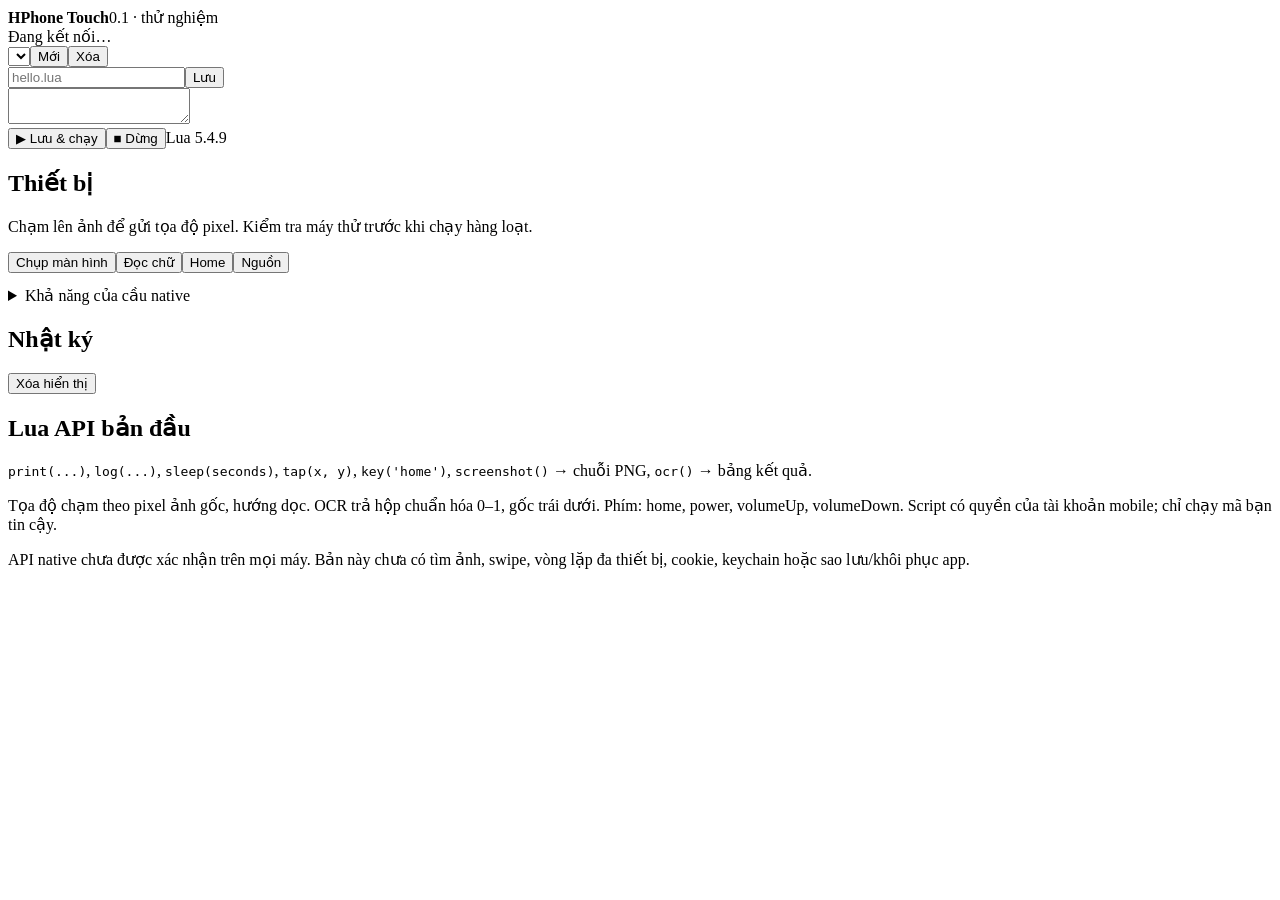
==== web/index.html @ 8dde2e06 "Implement independent HPhone Touch Lua tool and RootHide APT pipeline" ====
<!doctype html>
<html lang="vi"><head><meta charset="utf-8"><meta name="viewport" content="width=device-width,initial-scale=1"><title>HPhone Touch</title><link rel="stylesheet" href="/style.css"><script defer src="/app.js"></script></head>
<body>
<header><div><strong>HPhone Touch</strong><span class="badge">0.1 · thử nghiệm</span></div><span id="status">Đang kết nối…</span></header>
<main>
<section id="connect" hidden><h2>Kết nối</h2><p>Nhập token của thiết bị khi truy cập qua USB từ PC.</p><input id="token" type="password" autocomplete="off" placeholder="Token thiết bị"><button id="login">Kết nối</button></section>
<section class="editor"><div class="toolbar"><select id="files" aria-label="Script"></select><button id="new">Mới</button><button id="delete">Xóa</button></div><div class="filename"><input id="name" placeholder="hello.lua" aria-label="Tên script"><button id="save">Lưu</button></div><textarea id="code" spellcheck="false" aria-label="Mã Lua"></textarea><div class="toolbar"><button id="run" class="primary">▶ Lưu & chạy</button><button id="stop">■ Dừng</button><span>Lua 5.4.9</span></div></section>
<section class="device"><h2>Thiết bị</h2><p class="hint">Chạm lên ảnh để gửi tọa độ pixel. Kiểm tra máy thử trước khi chạy hàng loạt.</p><div class="toolbar"><button id="screen">Chụp màn hình</button><button id="ocr">Đọc chữ</button><button data-key="home">Home</button><button data-key="power">Nguồn</button></div><img id="preview" alt="Ảnh màn hình iPhone" hidden><pre id="ocrResult"></pre><details><summary>Khả năng của cầu native</summary><pre id="capabilities"></pre></details></section>
<section class="log"><div class="toolbar"><h2>Nhật ký</h2><button id="clear">Xóa hiển thị</button></div><pre id="logs" aria-live="polite"></pre></section>
<section class="help"><h2>Lua API bản đầu</h2><p><code>print(...)</code>, <code>log(...)</code>, <code>sleep(seconds)</code>, <code>tap(x, y)</code>, <code>key('home')</code>, <code>screenshot()</code> → chuỗi PNG, <code>ocr()</code> → bảng kết quả.</p><p>Tọa độ chạm theo pixel ảnh gốc, hướng dọc. OCR trả hộp chuẩn hóa 0–1, gốc trái dưới. Phím: home, power, volumeUp, volumeDown. Script có quyền của tài khoản mobile; chỉ chạy mã bạn tin cậy.</p><p>API native chưa được xác nhận trên mọi máy. Bản này chưa có tìm ảnh, swipe, vòng lặp đa thiết bị, cookie, keychain hoặc sao lưu/khôi phục app.</p></section>
</main><div id="notice" role="status" hidden></div>
</body></html>
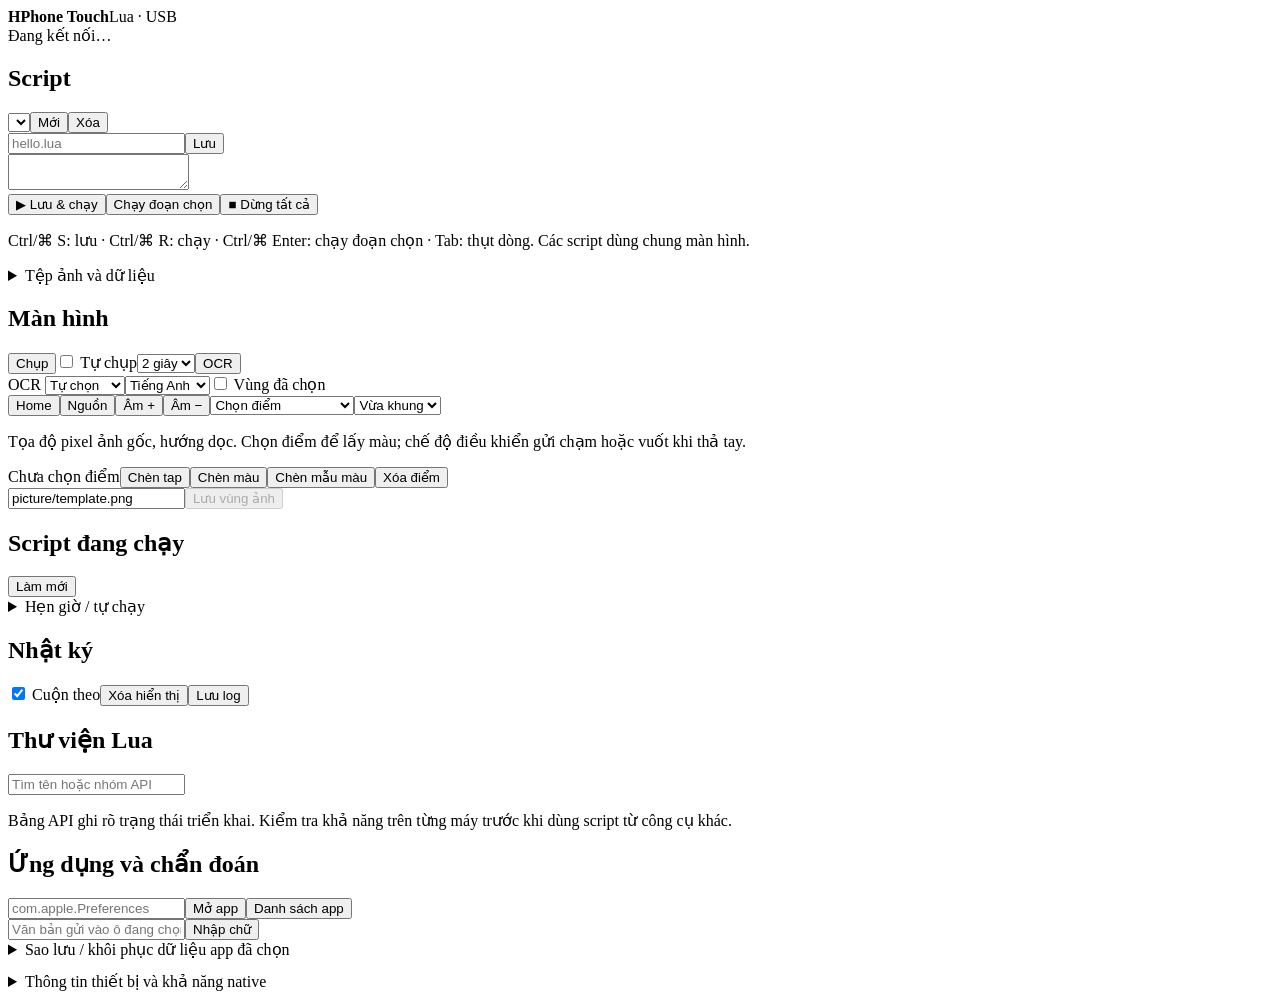
==== commit 042390f2: "Add gestures, visual matching, multi-job Lua runtime and USB fleet tools" ====
--- a/web/index.html
+++ b/web/index.html
@@ -1,12 +1,30 @@
 <!doctype html>
 <html lang="vi"><head><meta charset="utf-8"><meta name="viewport" content="width=device-width,initial-scale=1"><title>HPhone Touch</title><link rel="stylesheet" href="/style.css"><script defer src="/app.js"></script></head>
 <body>
-<header><div><strong>HPhone Touch</strong><span class="badge">0.1 · thử nghiệm</span></div><span id="status">Đang kết nối…</span></header>
+<header><div><strong>HPhone Touch</strong><span class="badge" id="version">Lua · USB</span></div><span id="status" role="status">Đang kết nối…</span></header>
 <main>
-<section id="connect" hidden><h2>Kết nối</h2><p>Nhập token của thiết bị khi truy cập qua USB từ PC.</p><input id="token" type="password" autocomplete="off" placeholder="Token thiết bị"><button id="login">Kết nối</button></section>
-<section class="editor"><div class="toolbar"><select id="files" aria-label="Script"></select><button id="new">Mới</button><button id="delete">Xóa</button></div><div class="filename"><input id="name" placeholder="hello.lua" aria-label="Tên script"><button id="save">Lưu</button></div><textarea id="code" spellcheck="false" aria-label="Mã Lua"></textarea><div class="toolbar"><button id="run" class="primary">▶ Lưu & chạy</button><button id="stop">■ Dừng</button><span>Lua 5.4.9</span></div></section>
-<section class="device"><h2>Thiết bị</h2><p class="hint">Chạm lên ảnh để gửi tọa độ pixel. Kiểm tra máy thử trước khi chạy hàng loạt.</p><div class="toolbar"><button id="screen">Chụp màn hình</button><button id="ocr">Đọc chữ</button><button data-key="home">Home</button><button data-key="power">Nguồn</button></div><img id="preview" alt="Ảnh màn hình iPhone" hidden><pre id="ocrResult"></pre><details><summary>Khả năng của cầu native</summary><pre id="capabilities"></pre></details></section>
-<section class="log"><div class="toolbar"><h2>Nhật ký</h2><button id="clear">Xóa hiển thị</button></div><pre id="logs" aria-live="polite"></pre></section>
-<section class="help"><h2>Lua API bản đầu</h2><p><code>print(...)</code>, <code>log(...)</code>, <code>sleep(seconds)</code>, <code>tap(x, y)</code>, <code>key('home')</code>, <code>screenshot()</code> → chuỗi PNG, <code>ocr()</code> → bảng kết quả.</p><p>Tọa độ chạm theo pixel ảnh gốc, hướng dọc. OCR trả hộp chuẩn hóa 0–1, gốc trái dưới. Phím: home, power, volumeUp, volumeDown. Script có quyền của tài khoản mobile; chỉ chạy mã bạn tin cậy.</p><p>API native chưa được xác nhận trên mọi máy. Bản này chưa có tìm ảnh, swipe, vòng lặp đa thiết bị, cookie, keychain hoặc sao lưu/khôi phục app.</p></section>
+<section id="connect" hidden><h2>Kết nối thiết bị</h2><p>Nhập token riêng của thiết bị khi truy cập qua USB từ PC.</p><div class="toolbar"><input id="token" type="password" autocomplete="off" placeholder="Token thiết bị"><button id="login">Kết nối</button></div></section>
+<section class="editor">
+  <div class="toolbar"><h2>Script</h2><select id="files" aria-label="Script"></select><button id="new">Mới</button><button id="delete">Xóa</button></div>
+  <div class="filename"><input id="name" placeholder="hello.lua" aria-label="Tên script"><button id="save">Lưu</button></div>
+  <textarea id="code" spellcheck="false" autocapitalize="off" autocorrect="off" aria-label="Mã Lua"></textarea>
+  <div class="toolbar"><button id="run" class="primary">▶ Lưu & chạy</button><button id="selection">Chạy đoạn chọn</button><button id="stop">■ Dừng tất cả</button></div>
+  <p class="hint">Ctrl/⌘ S: lưu · Ctrl/⌘ R: chạy · Ctrl/⌘ Enter: chạy đoạn chọn · Tab: thụt dòng. Các script dùng chung màn hình.</p>
+  <details><summary>Tệp ảnh và dữ liệu</summary><p>Tải tệp vào thư mục dữ liệu script, tối đa 700 KiB mỗi lần. Tên tương đối, ví dụ picture/button.png.</p><div class="filename"><input id="assetPath" placeholder="picture/button.png" aria-label="Đường dẫn tệp"><input id="assetFile" type="file" aria-label="Tệp tải lên"><button id="upload">Tải lên</button></div><div class="filename"><input id="browsePath" placeholder="picture" aria-label="Thư mục dữ liệu"><button id="browse">Liệt kê</button></div><pre id="assetList"></pre></details>
+</section>
+<section class="device">
+  <div class="toolbar"><h2>Màn hình</h2><button id="screen">Chụp</button><label><input id="live" type="checkbox"> Tự chụp</label><select id="liveRate" aria-label="Khoảng chụp"><option value="1000">1 giây</option><option value="2000" selected>2 giây</option><option value="5000">5 giây</option></select><button id="ocr">OCR</button></div>
+  <div class="toolbar small"><label>OCR <select id="ocrEngine" aria-label="Bộ nhận dạng"><option value="auto">Tự chọn</option><option value="vision">Vision</option><option value="tesseract">Tesseract</option></select></label><select id="ocrLanguages" aria-label="Ngôn ngữ OCR"><option value="en">Tiếng Anh</option><option value="vi,en">Việt + Anh</option><option value="vi">Tiếng Việt</option></select><label><input id="ocrRegion" type="checkbox"> Vùng đã chọn</label></div>
+  <div class="toolbar small"><button data-key="home">Home</button><button data-key="power">Nguồn</button><button data-key="volumeUp">Âm +</button><button data-key="volumeDown">Âm −</button><select id="screenMode" aria-label="Chế độ thao tác"><option value="pick">Chọn điểm</option><option value="control">Chạm / kéo vuốt</option><option value="crop">Chọn vùng ảnh mẫu</option><option value="pan">Kéo xem ảnh</option></select><select id="zoom" aria-label="Phóng to"><option value="fit">Vừa khung</option><option value="1">100%</option><option value="2">200%</option><option value="0.5">50%</option></select></div>
+  <p class="hint">Tọa độ pixel ảnh gốc, hướng dọc. Chọn điểm để lấy màu; chế độ điều khiển gửi chạm hoặc vuốt khi thả tay.</p>
+  <div id="screenViewport"><div id="screenStage"><img id="preview" alt="Ảnh màn hình iPhone" draggable="false" hidden><div id="regionBox" hidden></div></div></div>
+  <div class="toolbar small"><output id="pixel">Chưa chọn điểm</output><button id="insertTap">Chèn tap</button><button id="insertColor">Chèn màu</button><button id="insertPattern">Chèn mẫu màu</button><button id="clearPoints">Xóa điểm</button></div>
+  <div class="filename"><input id="cropPath" value="picture/template.png" aria-label="Tên ảnh mẫu"><button id="saveCrop" disabled>Lưu vùng ảnh</button></div>
+  <pre id="points"></pre><pre id="ocrResult"></pre>
+</section>
+<section class="jobs"><div class="toolbar"><h2>Script đang chạy</h2><button id="refreshJobs">Làm mới</button></div><div id="jobsList" class="list"></div><details><summary>Hẹn giờ / tự chạy</summary><p>Chỉ hoạt động khi daemon đã chạy trong môi trường jailbreak.</p><div class="filename"><input id="scheduleName" placeholder="hello.lua" aria-label="Script hẹn giờ"><input id="scheduleAt" type="datetime-local" aria-label="Thời điểm chạy"></div><div class="toolbar"><label>Lặp mỗi <input id="scheduleInterval" type="number" value="0" min="0" max="86400" aria-label="Chu kỳ giây"> giây (0 = một lần)</label><button id="setTimer">Hẹn giờ</button><button id="autoLaunch">Tự chạy script này</button></div><div id="timersList" class="list"></div></details></section>
+<section class="log"><div class="toolbar"><h2>Nhật ký</h2><label><input id="autoScroll" type="checkbox" checked> Cuộn theo</label><button id="clear">Xóa hiển thị</button><button id="downloadLogs">Lưu log</button></div><pre id="logs" aria-live="polite"></pre></section>
+<section class="docs"><div class="toolbar"><h2>Thư viện Lua</h2><input id="docSearch" type="search" placeholder="Tìm tên hoặc nhóm API" aria-label="Tìm API"></div><p class="hint">Bảng API ghi rõ trạng thái triển khai. Kiểm tra khả năng trên từng máy trước khi dùng script từ công cụ khác.</p><div id="docsList" class="docs-list"></div></section>
+<section class="tools"><h2>Ứng dụng và chẩn đoán</h2><div class="filename"><input id="bundle" placeholder="com.apple.Preferences" aria-label="Bundle ID"><button id="activateApp">Mở app</button><button id="listApps">Danh sách app</button></div><div class="filename"><input id="inputText" placeholder="Văn bản gửi vào ô đang chọn" aria-label="Văn bản nhập"><button id="sendText">Nhập chữ</button></div><details><summary>Sao lưu / khôi phục dữ liệu app đã chọn</summary><p>Nhập bundle ID chính xác ở trên và đóng app đích trước khi sao lưu. Bản sao dữ liệu app không bao gồm keychain. Khôi phục hoặc xóa dữ liệu sẽ tạo bản dự phòng trạng thái trước thay đổi.</p><div class="filename"><input id="backupName" placeholder="my-backup" aria-label="Tên bản sao"><button id="backupApp">Sao lưu</button><button id="listBackups">Danh sách</button></div><div class="toolbar"><button id="restoreApp">Khôi phục</button><button id="wipeApp" class="danger">Xóa dữ liệu app</button></div></details><pre id="serviceResult"></pre><details><summary>Thông tin thiết bị và khả năng native</summary><div class="toolbar"><button id="diagnostics">Cập nhật</button><button id="exportDiagnostics">Xuất chẩn đoán</button></div><pre id="capabilities"></pre></details></section>
 </main><div id="notice" role="status" hidden></div>
 </body></html>
